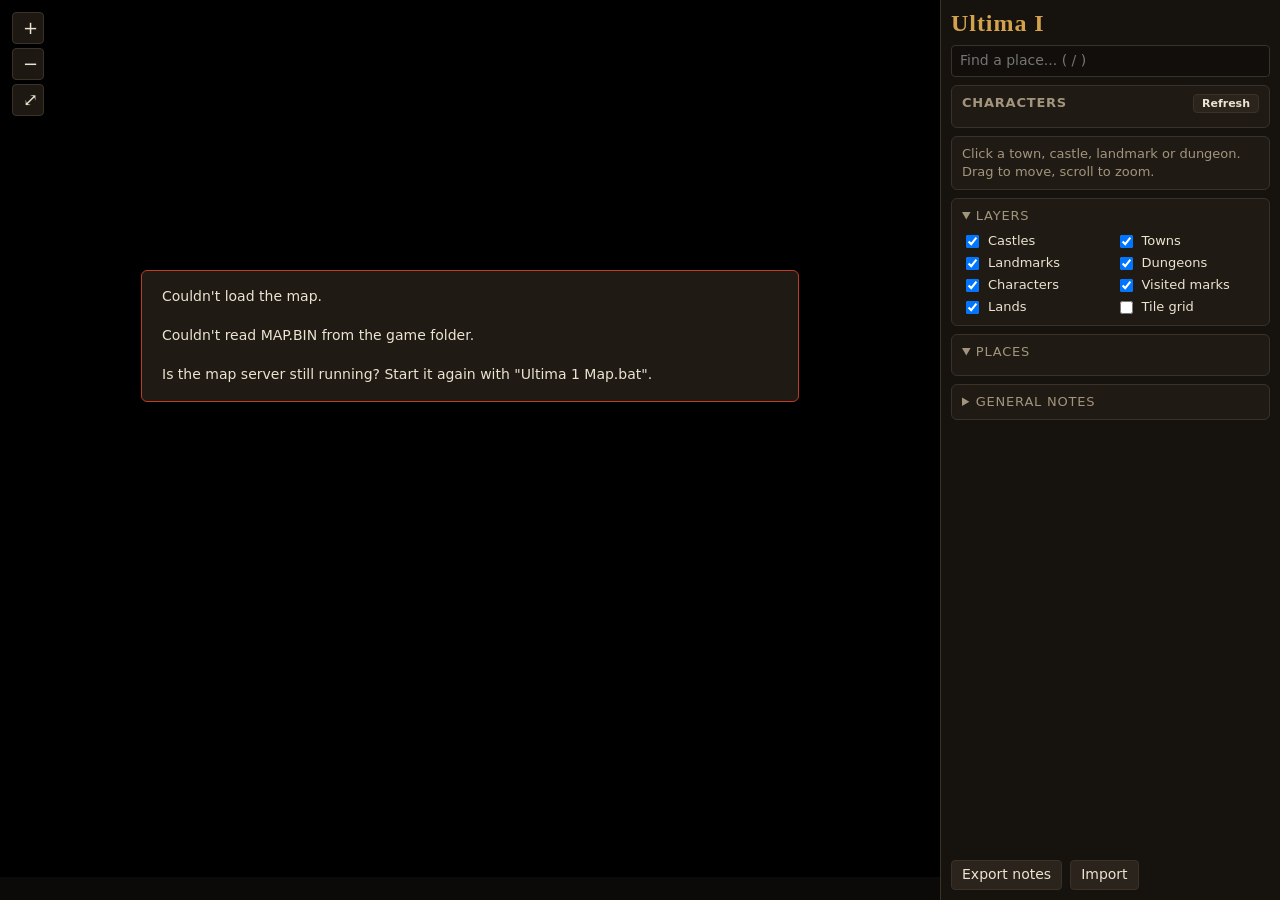
==== ultima1/maps/web/index.html @ f297ffc4 "Ultima 1: interactive overworld map - MapServer.ps1 + web/: pan/zoom map in the browser, drawn from " ====
<!doctype html>
<html lang="en">
<head>
  <meta charset="utf-8">
  <meta name="viewport" content="width=device-width, initial-scale=1">
  <title>Ultima I Map</title>
  <link rel="icon" href="data:image/svg+xml,%3Csvg xmlns=%22http://www.w3.org/2000/svg%22 viewBox=%220 0 16 16%22%3E%3Crect width=%2216%22 height=%2216%22 fill=%22%230000aa%22/%3E%3Cpath d=%22M3 13V5h10v8z%22 fill=%22%2300aa00%22/%3E%3Cpath d=%22M6 13V8h4v5z%22 fill=%22%23aa5500%22/%3E%3Cpath d=%22M3 5l5-3 5 3z%22 fill=%22%23ffff55%22/%3E%3C/svg%3E">
  <link rel="stylesheet" href="style.css">
</head>
<body>
  <main id="map-wrap">
    <canvas id="map" aria-label="Ultima 1 overworld map"></canvas>
    <div id="tooltip" hidden></div>
    <div id="zoom-controls">
      <button id="zoom-in" title="Zoom in (+)">+</button>
      <button id="zoom-out" title="Zoom out (-)">&minus;</button>
      <button id="zoom-fit" title="Fit map (0)">&#x2922;</button>
    </div>
    <div id="statusbar">
      <span id="cursor-pos">&nbsp;</span>
      <span id="save-status"></span>
    </div>
    <div id="load-error" hidden></div>
  </main>

  <aside id="sidebar">
    <header>
      <h1>Ultima I</h1>
      <input id="search" type="search" placeholder="Find a place... ( / )" autocomplete="off">
    </header>

    <section class="panel">
      <h2>Characters <button id="refresh-chars" class="small" title="Reread the save files">Refresh</button></h2>
      <ul id="characters" class="list"></ul>
    </section>

    <section id="inspector" class="panel">
      <p class="empty">Click a town, castle, landmark or dungeon. Drag to move, scroll to zoom.</p>
    </section>

    <details class="panel" open>
      <summary>Layers</summary>
      <div id="layer-toggles" class="toggles"></div>
    </details>

    <details class="panel" open>
      <summary>Places</summary>
      <ul id="places" class="list"></ul>
    </details>

    <details class="panel">
      <summary>General notes</summary>
      <textarea id="general-notes" rows="8" placeholder="Quests, prices, anything not tied to one place..."></textarea>
    </details>

    <footer>
      <button id="export">Export notes</button>
      <label class="button">Import<input id="import" type="file" accept=".json,application/json" hidden></label>
    </footer>
  </aside>

  <dialog id="layout-dialog">
    <header><h2 id="layout-title"></h2><button id="layout-close" title="Close (Esc)">&times;</button></header>
    <canvas id="layout-big"></canvas>
    <p class="hint">The game fills in shopkeepers, guards and townsfolk when you enter. Letters spell out the shop signs.</p>
  </dialog>

  <script src="app.js"></script>
</body>
</html>
---- ultima1/maps/web/style.css ----
:root {
  /* UI chrome: dark, warm, with the character sheet's parchment and red */
  --ui-bg: #16130f;
  --ui-panel: #1f1a14;
  --ui-line: #3a3128;
  --ui-text: #ece3d0;
  --ui-dim: #a3957d;
  --ui-input: #110e0b;
  --ui-accent: #d4a24c;
  --ui-red: #c0392b;
  --parchment: #f4ecd8;

  --char: #ffd23f;
  --select: #ffffff;
  --visited: #55ff55;
}

* { box-sizing: border-box; }
html, body { margin: 0; height: 100%; }
body {
  display: flex;
  background: #000;
  color: var(--ui-text);
  font: 14px/1.4 "Segoe UI", system-ui, sans-serif;
  overflow: hidden;
}
button, input, textarea { font: inherit; color: inherit; }

/* ------------------------------------------------------------ map */

#map-wrap { position: relative; flex: 1; min-width: 0; background: #000; }
#map { display: block; width: 100%; height: 100%; cursor: grab; touch-action: none; }
#map.dragging { cursor: grabbing; }
#map.over-place { cursor: pointer; }

#tooltip {
  position: absolute; pointer-events: none; z-index: 5;
  background: rgba(16, 13, 10, 0.94); border: 1px solid var(--ui-line); border-radius: 4px;
  padding: 5px 8px; font-size: 13px; white-space: nowrap; max-width: 320px;
}
#tooltip b { color: var(--ui-accent); }
#tooltip .dim { color: var(--ui-dim); }

#zoom-controls { position: absolute; top: 12px; left: 12px; display: flex; flex-direction: column; gap: 4px; }
#zoom-controls button {
  width: 32px; height: 32px; font-size: 18px; line-height: 1;
  background: rgba(31, 26, 20, 0.92); border: 1px solid var(--ui-line); border-radius: 4px; cursor: pointer;
}
#zoom-controls button:hover { border-color: var(--ui-accent); }

#statusbar {
  position: absolute; left: 0; right: 0; bottom: 0; display: flex; justify-content: space-between;
  padding: 3px 10px; font-size: 12px; color: var(--ui-dim); background: rgba(16, 13, 10, 0.8);
  pointer-events: none;
}
#load-error {
  position: absolute; inset: 30% 15% auto; padding: 16px 20px; border: 1px solid var(--ui-red);
  background: var(--ui-panel); border-radius: 6px; white-space: pre-wrap;
}

/* ------------------------------------------------------------ sidebar */

#sidebar {
  width: 340px; flex-shrink: 0; display: flex; flex-direction: column; gap: 8px;
  padding: 10px; background: var(--ui-bg); border-left: 1px solid var(--ui-line); overflow-y: auto;
}
#sidebar header { display: flex; flex-direction: column; gap: 8px; }
h1 {
  margin: 0; font: 700 24px "Palatino Linotype", "Book Antiqua", Palatino, serif;
  color: var(--ui-accent); letter-spacing: 0.04em;
}
h2 { margin: 0 0 6px; font-size: 13px; text-transform: uppercase; letter-spacing: 0.06em; color: var(--ui-dim);
     display: flex; justify-content: space-between; align-items: center; }

.panel { background: var(--ui-panel); border: 1px solid var(--ui-line); border-radius: 6px; padding: 8px 10px; }
details.panel > summary {
  cursor: pointer; font-size: 13px; text-transform: uppercase; letter-spacing: 0.06em; color: var(--ui-dim);
}
details.panel[open] > summary { margin-bottom: 6px; }

input[type=search], textarea {
  width: 100%; background: var(--ui-input); border: 1px solid var(--ui-line); border-radius: 4px; padding: 5px 8px;
}
input[type=search]:focus, textarea:focus { outline: none; border-color: var(--ui-accent); }
textarea { resize: vertical; }

button, .button {
  background: #2b241c; border: 1px solid var(--ui-line); border-radius: 4px; padding: 4px 10px; cursor: pointer;
}
button:hover, .button:hover { border-color: var(--ui-accent); }
button.small { font-size: 11px; padding: 1px 8px; text-transform: none; letter-spacing: 0; color: var(--ui-text); }

.empty, .hint { color: var(--ui-dim); margin: 0; font-size: 13px; }

.list { list-style: none; margin: 0; padding: 0; }
.list li { padding: 4px 6px; border-radius: 4px; cursor: pointer; display: flex; gap: 6px; align-items: baseline; }
.list li:hover { background: #2b241c; }
.list li.selected { background: #3a2f22; }
.list li .sub { color: var(--ui-dim); font-size: 12px; margin-left: auto; white-space: nowrap; }
.list li.land { cursor: default; background: none; padding-top: 8px; color: var(--ui-accent);
                font: italic 600 13px "Palatino Linotype", Palatino, serif; }
.list li .tick { color: var(--visited); width: 1em; flex-shrink: 0; }
#places { max-height: 360px; overflow-y: auto; position: relative; }

#characters li { flex-direction: column; align-items: stretch; gap: 0; }
#characters .who { display: flex; gap: 6px; align-items: baseline; }
#characters .who b { color: var(--char); }
#characters .stats { color: var(--ui-dim); font-size: 12px; }
#characters .none { cursor: default; color: var(--ui-dim); }

/* inspector */
#inspector h3 {
  margin: 0; font: 700 19px "Palatino Linotype", "Book Antiqua", Palatino, serif; color: var(--parchment);
}
#inspector .kind { color: var(--ui-dim); font-style: italic; margin: 2px 0 8px; }
#inspector .row { display: flex; gap: 12px; align-items: center; margin: 6px 0; }
#inspector label.check { display: flex; gap: 6px; align-items: center; cursor: pointer; }
#inspector canvas.layout {
  width: 100%; image-rendering: pixelated; border: 1px solid var(--ui-line); border-radius: 3px;
  cursor: zoom-in; display: block; margin: 6px 0;
}

.toggles { display: grid; grid-template-columns: 1fr 1fr; gap: 3px 10px; }
.toggles label { display: flex; gap: 6px; align-items: center; cursor: pointer; font-size: 13px; }

footer { display: flex; gap: 8px; margin-top: auto; padding-top: 4px; }

/* ------------------------------------------------------------ layout dialog */

#layout-dialog {
  background: var(--ui-panel); color: var(--ui-text); border: 1px solid var(--ui-line); border-radius: 8px;
  padding: 12px 16px; max-width: 96vw;
}
#layout-dialog::backdrop { background: rgba(0, 0, 0, 0.7); }
#layout-dialog header { display: flex; justify-content: space-between; align-items: center; margin-bottom: 8px; }
#layout-dialog h2 { font: 700 20px "Palatino Linotype", Palatino, serif; color: var(--parchment);
                    text-transform: none; letter-spacing: 0; margin: 0; }
#layout-big { display: block; image-rendering: pixelated; max-width: 100%; }
#layout-dialog .hint { margin-top: 8px; }

@media (max-width: 760px) {
  body { flex-direction: column; }
  #sidebar { width: auto; height: 45%; border-left: none; border-top: 1px solid var(--ui-line); }
}
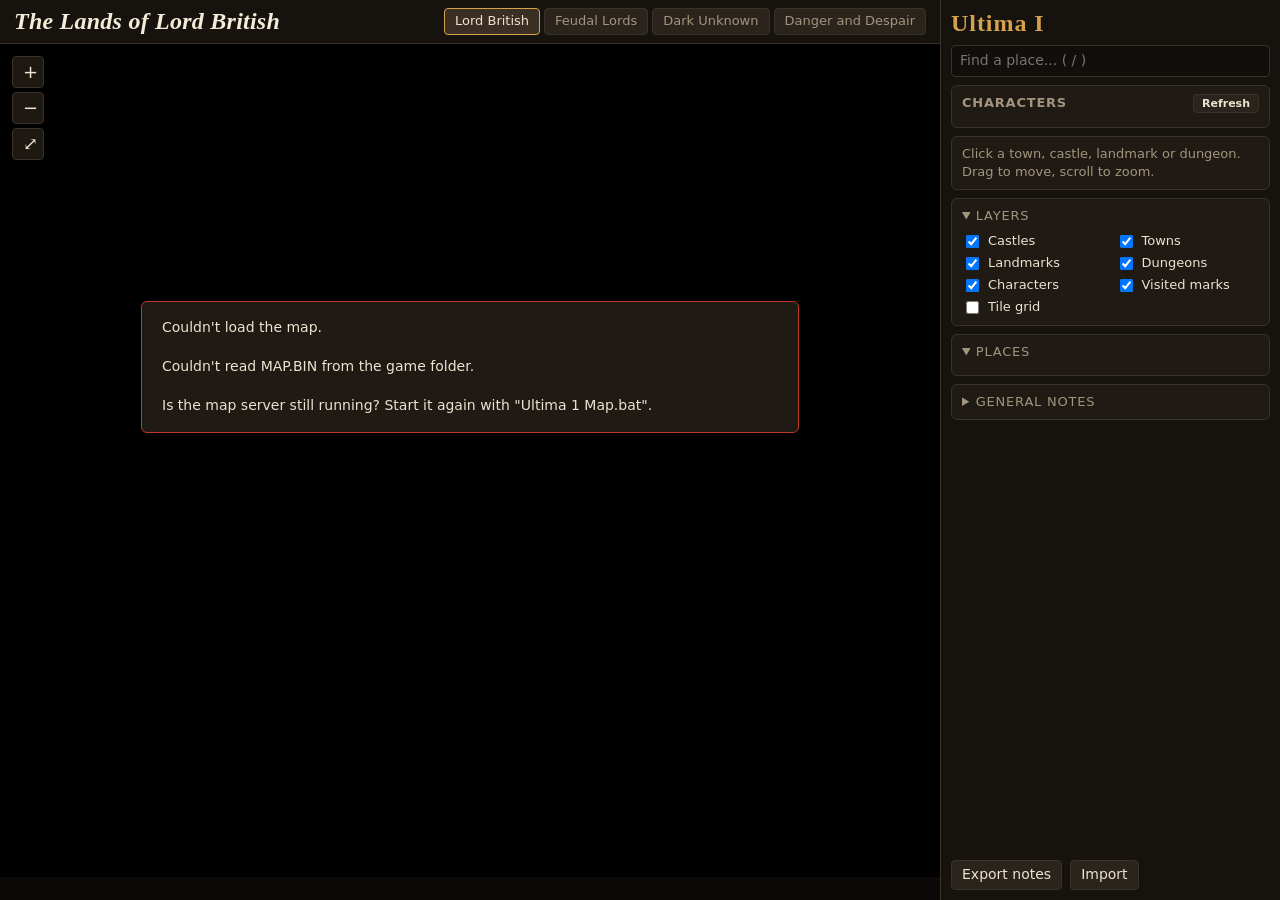
==== commit 9eb55439: "Ultima 1 map: one land per page - Realm tabs (keys 1-4) and a title bar with the land's name - Each " ====
--- a/ultima1/maps/web/index.html
+++ b/ultima1/maps/web/index.html
@@ -9,18 +9,24 @@
 </head>
 <body>
   <main id="map-wrap">
-    <canvas id="map" aria-label="Ultima 1 overworld map"></canvas>
-    <div id="tooltip" hidden></div>
-    <div id="zoom-controls">
-      <button id="zoom-in" title="Zoom in (+)">+</button>
-      <button id="zoom-out" title="Zoom out (-)">&minus;</button>
-      <button id="zoom-fit" title="Fit map (0)">&#x2922;</button>
+    <header id="realm-bar">
+      <h2 id="realm-title"></h2>
+      <nav id="realm-tabs" aria-label="Lands (keys 1-4)"></nav>
+    </header>
+    <div id="map-area">
+      <canvas id="map" aria-label="Ultima 1 overworld map"></canvas>
+      <div id="tooltip" hidden></div>
+      <div id="zoom-controls">
+        <button id="zoom-in" title="Zoom in (+)">+</button>
+        <button id="zoom-out" title="Zoom out (-)">&minus;</button>
+        <button id="zoom-fit" title="Fit land (0)">&#x2922;</button>
+      </div>
+      <div id="statusbar">
+        <span id="cursor-pos">&nbsp;</span>
+        <span id="save-status"></span>
+      </div>
+      <div id="load-error" hidden></div>
     </div>
-    <div id="statusbar">
-      <span id="cursor-pos">&nbsp;</span>
-      <span id="save-status"></span>
-    </div>
-    <div id="load-error" hidden></div>
   </main>
 
   <aside id="sidebar">
--- a/ultima1/maps/web/style.css
+++ b/ultima1/maps/web/style.css
@@ -28,7 +28,22 @@
 
 /* ------------------------------------------------------------ map */
 
-#map-wrap { position: relative; flex: 1; min-width: 0; background: #000; }
+#map-wrap { flex: 1; min-width: 0; display: flex; flex-direction: column; background: #000; }
+#map-area { position: relative; flex: 1; min-height: 0; }
+
+#realm-bar {
+  display: flex; flex-wrap: wrap; align-items: center; justify-content: space-between; gap: 6px 16px;
+  padding: 8px 14px; background: var(--ui-bg); border-bottom: 1px solid var(--ui-line);
+}
+#realm-title {
+  margin: 0; font: italic 700 24px "Palatino Linotype", "Book Antiqua", Palatino, serif;
+  color: var(--parchment); text-transform: none; letter-spacing: 0.01em;
+}
+#realm-tabs { display: flex; gap: 4px; flex-wrap: wrap; }
+#realm-tabs button { font-size: 13px; padding: 3px 10px; color: var(--ui-dim); }
+#realm-tabs button.current { color: var(--ui-text); border-color: var(--ui-accent); background: #3a2f22; }
+#realm-tabs .who { color: var(--char); margin-left: 4px; font-size: 10px; vertical-align: 1px; }
+#realm-tabs .who:empty { display: none; }
 #map { display: block; width: 100%; height: 100%; cursor: grab; touch-action: none; }
 #map.dragging { cursor: grabbing; }
 #map.over-place { cursor: pointer; }
